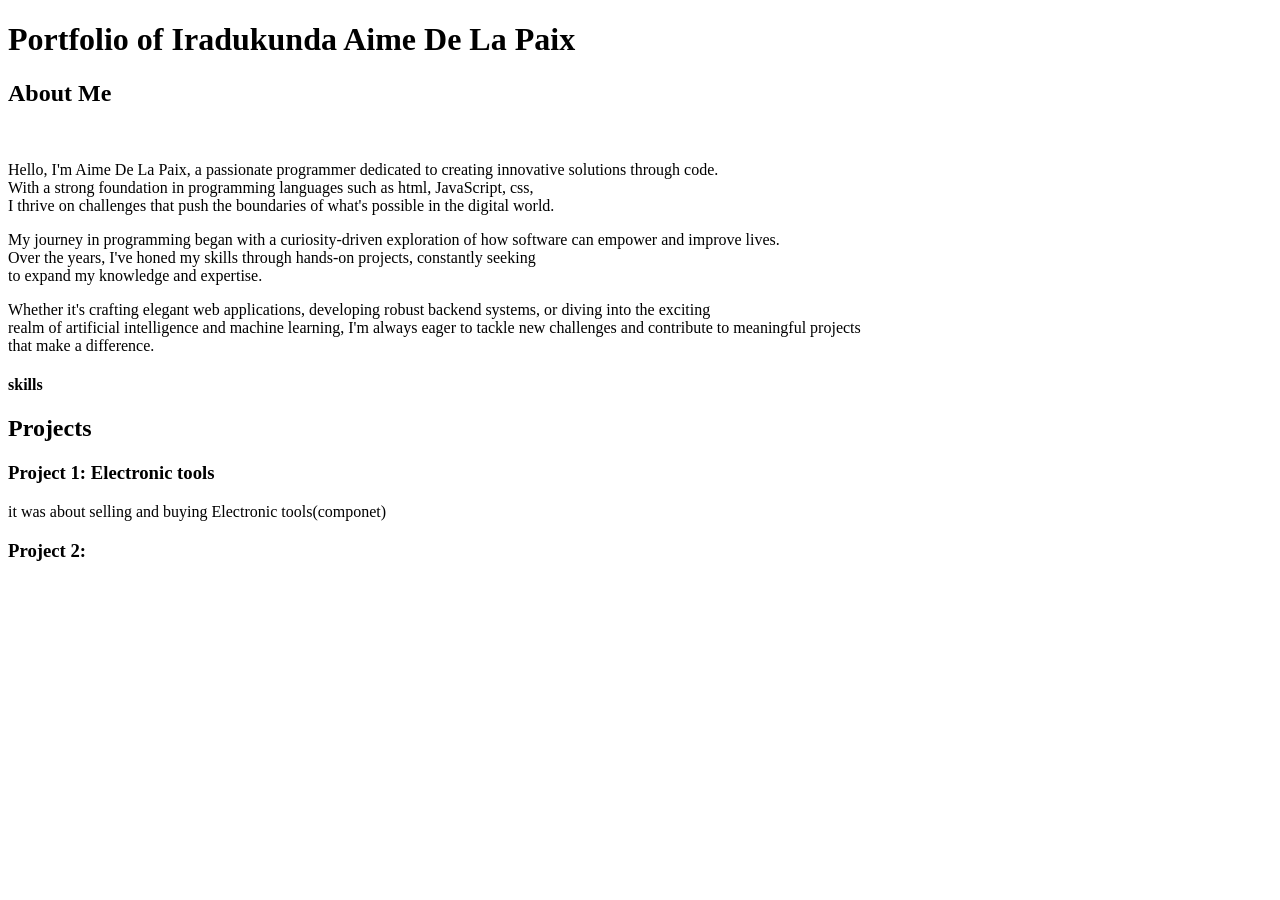
==== index.html @ c17e20e8 "Update and rename aime.html to  index.html" ====
<!DOCTYPE html>
<html lang="en">
<head>
    <title>Portfolio</title>
    <link rel="stylesheet" href="aime.css">
</head>
<body>
    <header>
        <h1>Portfolio of Iradukunda Aime De La Paix</h1>
    </header>
    
    <section class="introduction">
        <h2>About Me</h2>
        <img src="mooooere.webp" alt="" width="200">
        <p>Hello, I'm Aime De La Paix, a passionate programmer dedicated to creating innovative solutions through code.<br> With a strong foundation in programming languages such as html, JavaScript, css, <br>I thrive on challenges that push the boundaries of what's possible in the digital world.</p>
        <p>My journey in programming began with a curiosity-driven exploration of how software can empower and improve lives.<br> Over the years, I've honed my skills through hands-on projects, constantly seeking<br> to expand my knowledge and expertise.</p>
        <p>Whether it's crafting elegant web applications, developing robust backend systems, or diving into the exciting<br> realm of artificial intelligence and machine learning, I'm always eager to tackle new challenges and contribute to meaningful projects <br>that make a difference.</p>
            
    </section>
    <h4>skills</h4>

    <section id="projects">
        <h2>Projects</h2>
        <div class="project">
            <h3>Project 1: Electronic tools</h3>
            <p>it was about selling and buying Electronic tools(componet)</p>
            
        </div>
        <div class="project">
            <h3>Project 2: </h3>
            <p></p>
           
        </div>
    </section>
</body>
</html>
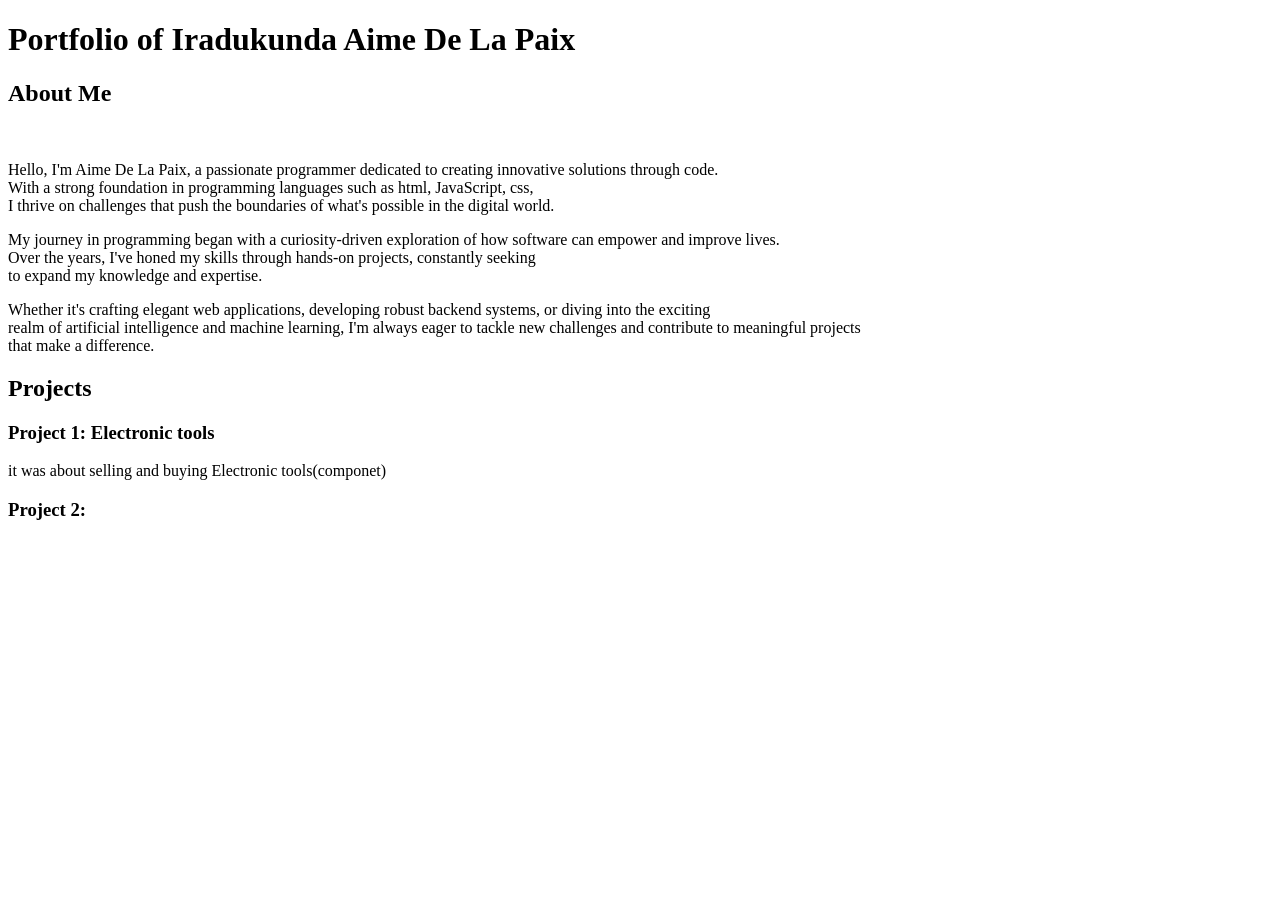
==== commit df3b4dd7: "Update index.html" ====
--- a/index.html
+++ b/index.html
@@ -17,7 +17,7 @@
         <p>Whether it's crafting elegant web applications, developing robust backend systems, or diving into the exciting<br> realm of artificial intelligence and machine learning, I'm always eager to tackle new challenges and contribute to meaningful projects <br>that make a difference.</p>
             
     </section>
-    <h4>skills</h4>
+   
 
     <section id="projects">
         <h2>Projects</h2>
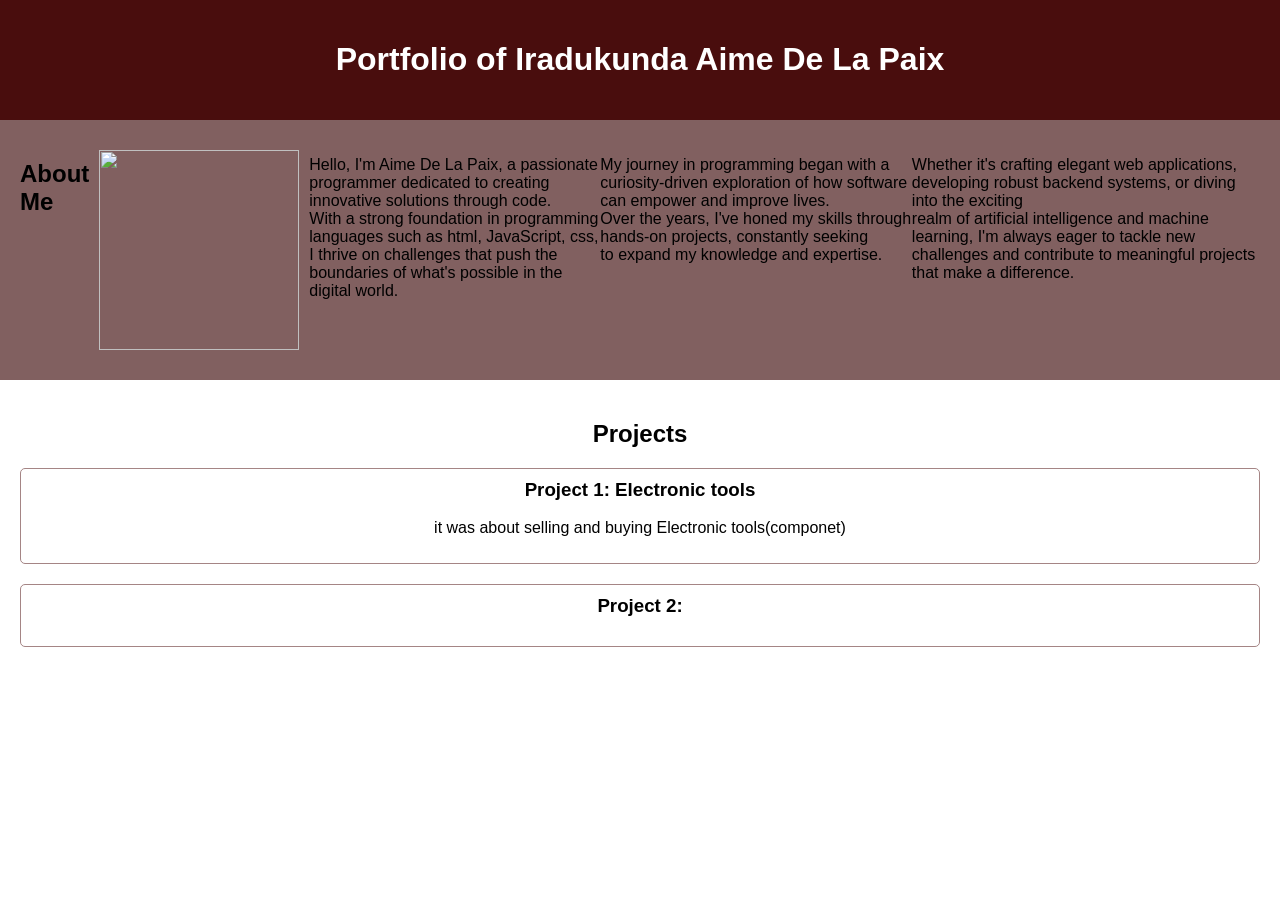
==== commit c994eb30: "Update index.html" ====
--- a/index.html
+++ b/index.html
@@ -11,7 +11,7 @@
     
     <section class="introduction">
         <h2>About Me</h2>
-        <img src="mooooere.webp" alt="" width="200">
+        <img src="6840478780" alt="" width="200">
         <p>Hello, I'm Aime De La Paix, a passionate programmer dedicated to creating innovative solutions through code.<br> With a strong foundation in programming languages such as html, JavaScript, css, <br>I thrive on challenges that push the boundaries of what's possible in the digital world.</p>
         <p>My journey in programming began with a curiosity-driven exploration of how software can empower and improve lives.<br> Over the years, I've honed my skills through hands-on projects, constantly seeking<br> to expand my knowledge and expertise.</p>
         <p>Whether it's crafting elegant web applications, developing robust backend systems, or diving into the exciting<br> realm of artificial intelligence and machine learning, I'm always eager to tackle new challenges and contribute to meaningful projects <br>that make a difference.</p>
--- a/aime.css
+++ b/aime.css
@@ -0,0 +1,51 @@
+body {
+    font-family: Arial, sans-serif;
+    margin: 0;
+    padding: 0;
+}
+
+header {
+    background-color: #490d0d;
+    color: #fff;
+    padding: 20px;
+    text-align: center;
+}
+
+.introduction {
+    padding: 20px;
+    background-color: #816060;
+    display: flex;
+    
+}
+img{
+  display: flex;
+  height: 200px;
+  padding:10px ;
+}
+#projects {
+    padding: 20px;text-align: center;
+}
+
+.project {
+    border: 1px solid #a58585;
+    border-radius: 5px;
+    padding: 10px;
+    margin-bottom: 20px;
+}
+
+.project h3 {
+    margin-top: 0;
+}
+
+.project a {
+    display: inline-block;
+    padding: 5px 10px;
+    background-color: #333;
+    color: #fff;
+    text-decoration: none;
+    border-radius: 3px;
+}
+
+.project a:hover {
+    background-color: #555;
+}
